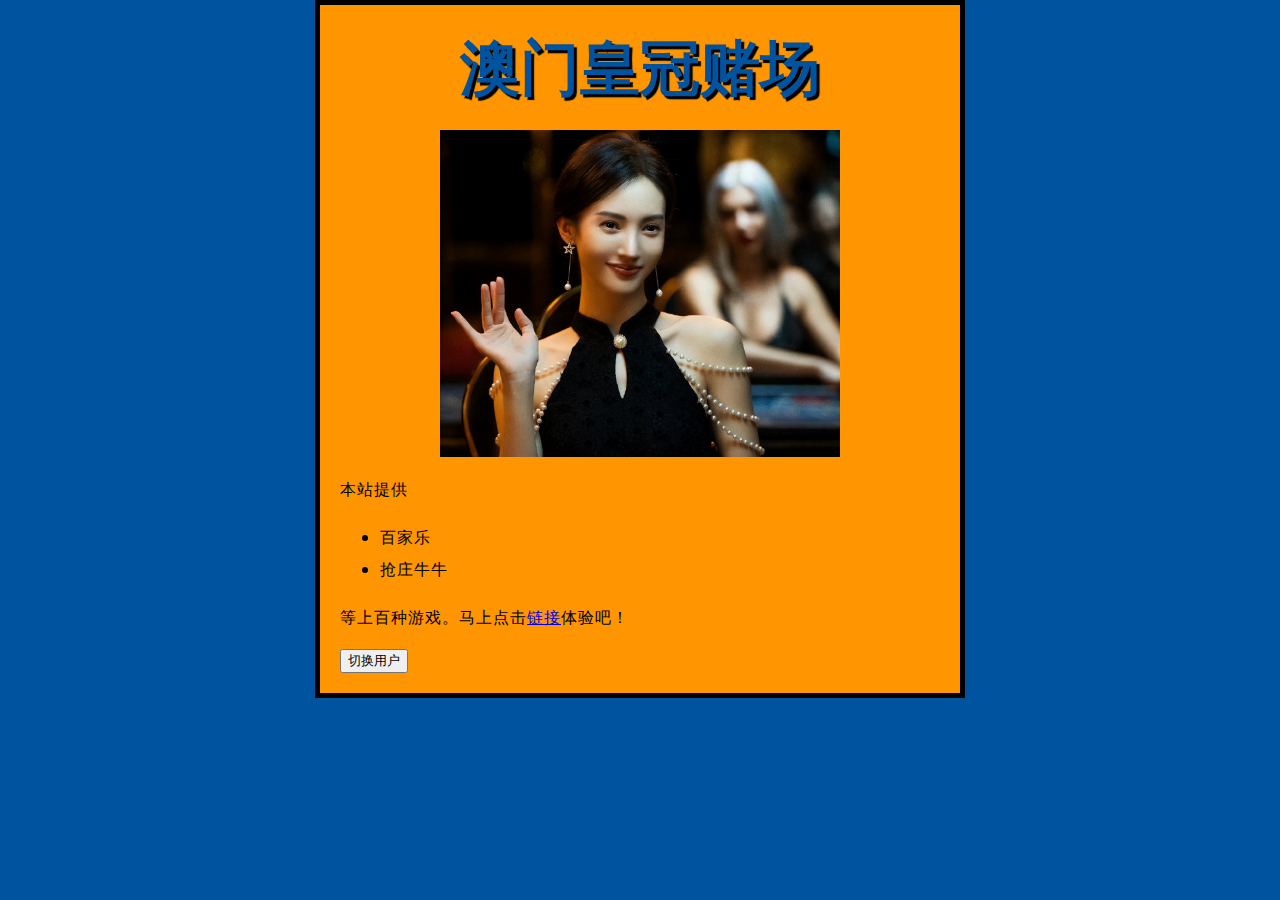
==== index.html @ 8e1bc92d "添加meta" ====
<!doctype html>
<html lang="en-US">
  <head>
    <meta charset="utf-8" />
    <meta name="viewport" content="width=device-width" />
    <meta name="description" content="ZGL WEB TEST DESCRIPTION 厉害啊，有东西，小奶牛开火车"/>
    <title>My test page</title>
    <link href="styles/style.css" rel="stylesheet"/>
    <link href="https://fonts.googleapis.com/css?family=Open+Sans" rel="stylesheet" />
  </head>
  <body>
    <h1>新葡京</h1>
    <img src="images/mypic.jpeg" alt="My test image" />
    <p>本站提供</p>
    <ul>
        <li>百家乐</li>
        <li>抢庄牛牛</li>
    </ul>
    <p>等上百种游戏。马上点击<a href="https://www.baidu.com">链接</a>体验吧！</p>
    <button>切换用户</button>
    <script src="scripts/main.js" defer></script>
</body>
</html>
---- styles/style.css ----
html{
    font-size: 10px;
    font-family: "Open Sans", sans-serif;
    background-color: #00539f;
}
h1{
    margin: 0;
    padding: 20px 0;
    color: #00539f;
    text-shadow: 3px 3px 1px black;
    font-size: 60px;
    text-align: center;
}
p,
li{
    font-size: 16px;
    line-height: 2;
    letter-spacing: 1px;
}
img{
    width: 400px;
    display: block;
    margin: 0 auto;
}
body{
    width: 600px;
    margin: 0 auto;
    background-color: #ff9500;
    padding: 0 20px 20px 20px;
    border: 5px solid black;
}
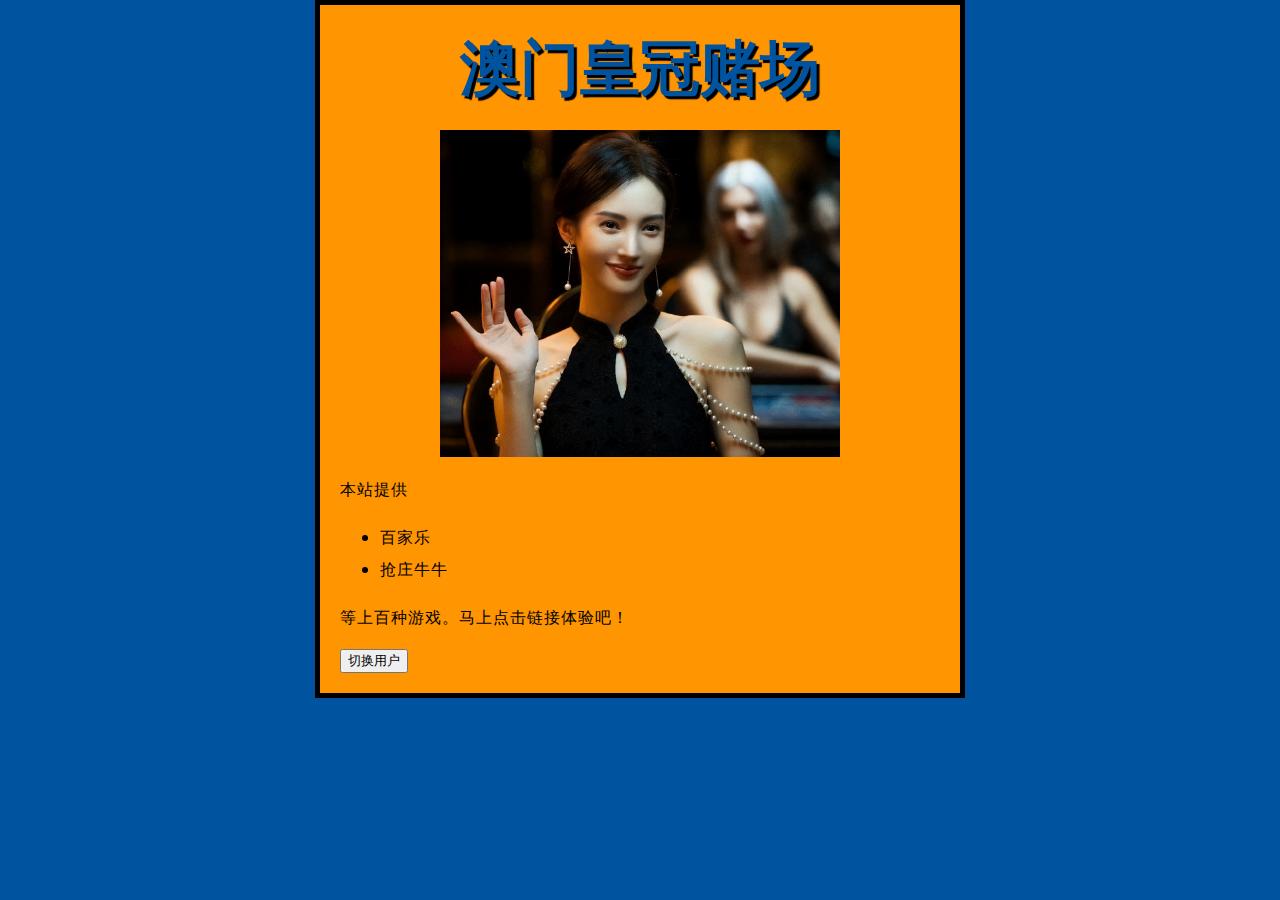
==== commit f7ed632c: "网站搜索" ====
--- a/index.html
+++ b/index.html
@@ -4,6 +4,7 @@
     <meta charset="utf-8" />
     <meta name="viewport" content="width=device-width" />
     <meta name="description" content="ZGL WEB TEST DESCRIPTION 厉害啊，有东西，小奶牛开火车"/>
+    <meta name="baidu-site-verification" content="codeva-Z8ONtoey8b" />
     <title>My test page</title>
     <link href="styles/style.css" rel="stylesheet"/>
     <link href="https://fonts.googleapis.com/css?family=Open+Sans" rel="stylesheet" />
@@ -16,7 +17,7 @@
         <li>百家乐</li>
         <li>抢庄牛牛</li>
     </ul>
-    <p>等上百种游戏。马上点击<a href="https://www.baidu.com">链接</a>体验吧！</p>
+    <p>等上百种游戏。马上点击链接</a>体验吧！</p>
     <button>切换用户</button>
     <script src="scripts/main.js" defer></script>
 </body>
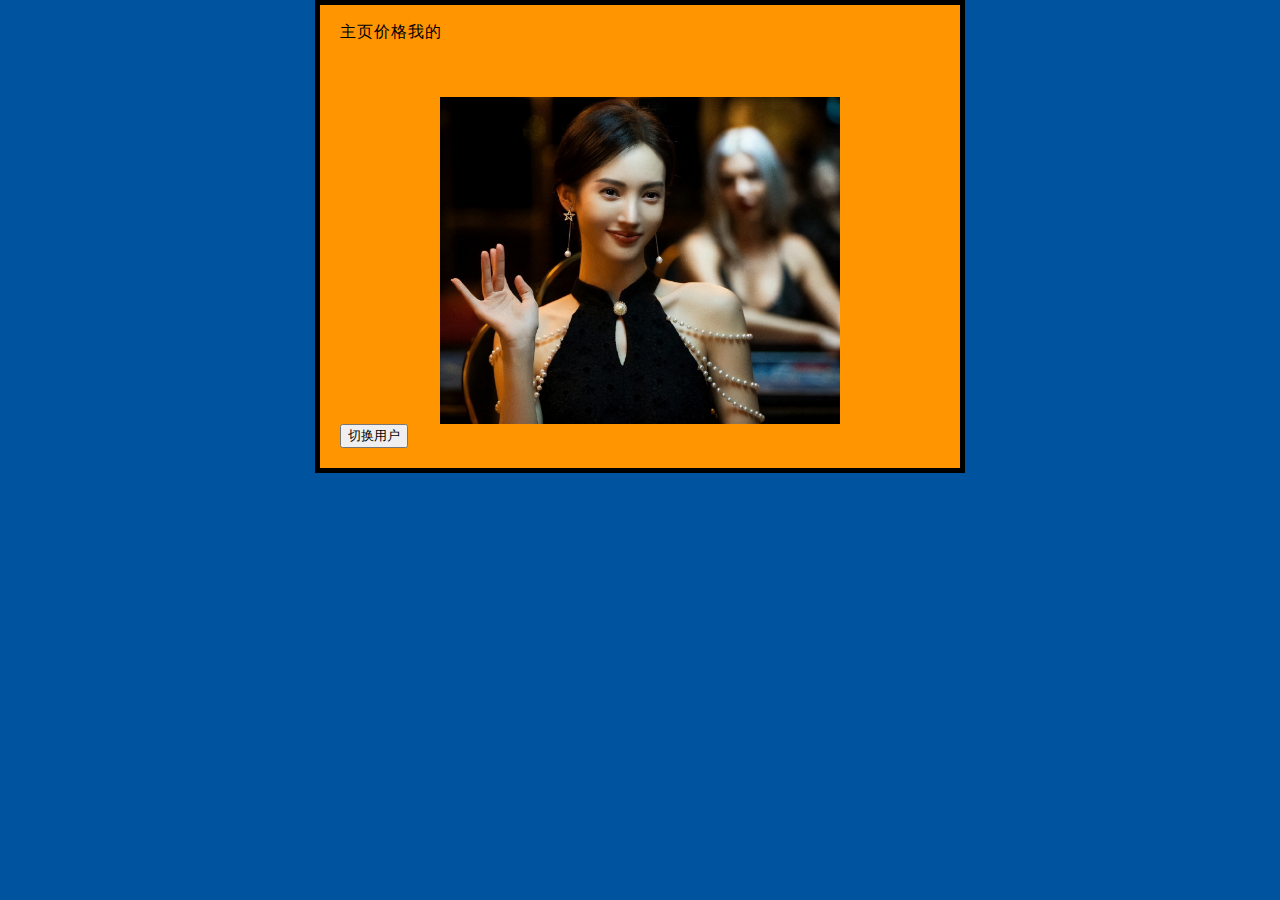
==== commit da2c4438: "网站修改" ====
--- a/index.html
+++ b/index.html
@@ -4,21 +4,24 @@
     <meta charset="utf-8" />
     <meta name="viewport" content="width=device-width" />
     <meta name="description" content="ZGL WEB TEST DESCRIPTION 厉害啊，有东西，小奶牛开火车"/>
+    <meta name="google-site-verification" content="1b8lWYdNzxshRdcCSxr4t9PO20RBaqvSyJSyP3cu0bw" />
     <meta name="baidu-site-verification" content="codeva-Z8ONtoey8b" />
     <title>My test page</title>
     <link href="styles/style.css" rel="stylesheet"/>
     <link href="https://fonts.googleapis.com/css?family=Open+Sans" rel="stylesheet" />
+    <link rel="icon" href="images/favicon.png" type="image/x-icon" />
   </head>
   <body>
-    <h1>新葡京</h1>
+    <nav>
+      <ul>
+        <li>主页</li>
+        <li>价格</li>
+        <li>我的</li>
+      </ul>
+    </nav>
+    <h1>人工智障</h1>
     <img src="images/mypic.jpeg" alt="My test image" />
-    <p>本站提供</p>
-    <ul>
-        <li>百家乐</li>
-        <li>抢庄牛牛</li>
-    </ul>
-    <p>等上百种游戏。马上点击链接</a>体验吧！</p>
     <button>切换用户</button>
     <script src="scripts/main.js" defer></script>
 </body>
-</html>+</html>
--- a/styles/style.css
+++ b/styles/style.css
@@ -10,6 +10,10 @@
     text-shadow: 3px 3px 1px black;
     font-size: 60px;
     text-align: center;
+}
+h1, h2, h3 {
+    font-family: 'Long Cang', cursive;
+    color: #2a2a2a;
 }
 p,
 li{
@@ -28,4 +32,10 @@
     background-color: #ff9500;
     padding: 0 20px 20px 20px;
     border: 5px solid black;
-}+}
+nav ul {
+    padding: 0;
+    list-style-type: none;
+    flex: 2;
+    display: flex;
+  }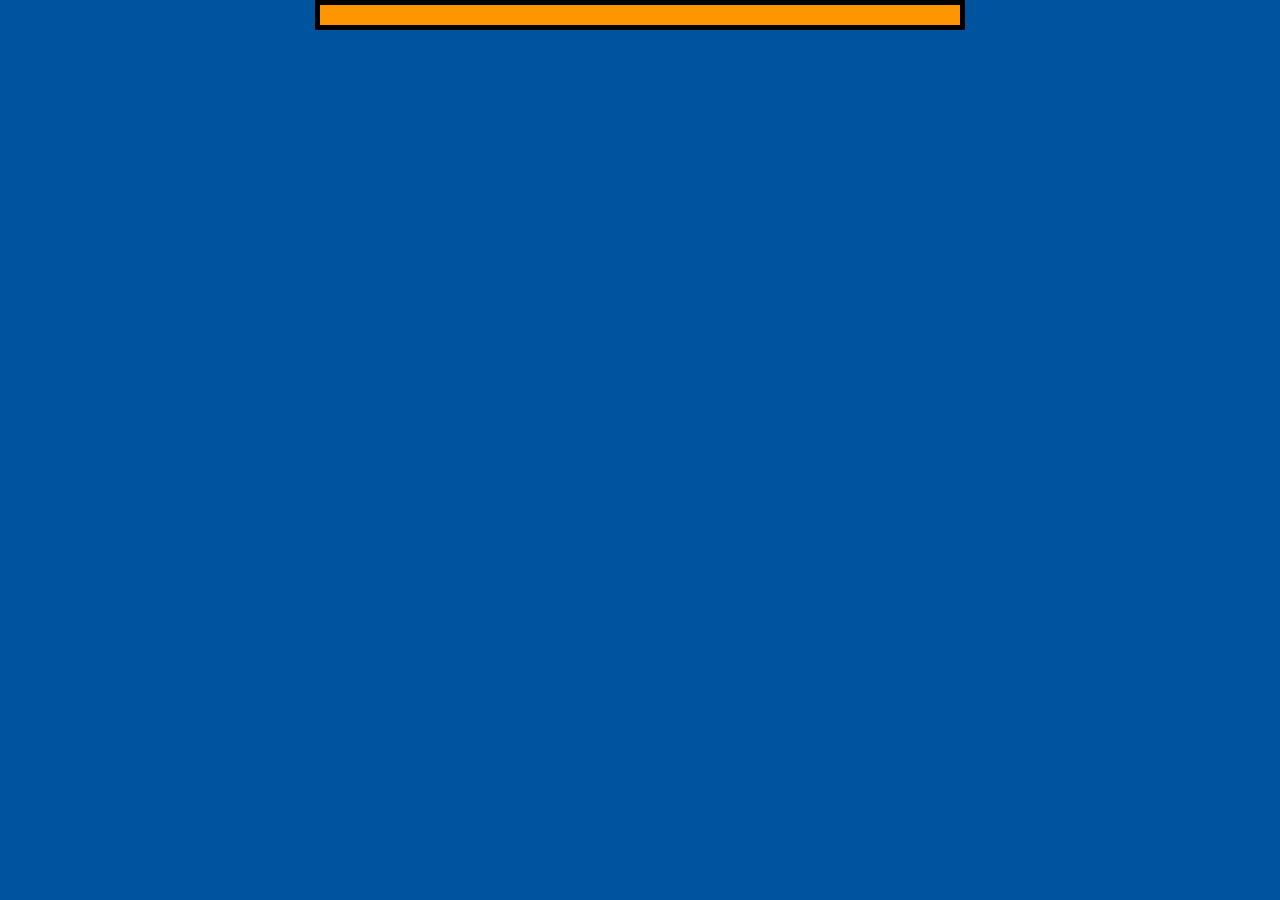
==== commit e890c848: "【js】calculator隐私协议添加" ====
--- a/index.html
+++ b/index.html
@@ -12,16 +12,5 @@
     <link rel="icon" href="images/favicon.png" type="image/x-icon" />
   </head>
   <body>
-    <nav>
-      <ul>
-        <li>主页</li>
-        <li>价格</li>
-        <li>我的</li>
-      </ul>
-    </nav>
-    <h1>人工智障</h1>
-    <img src="images/mypic.jpeg" alt="My test image" />
-    <button>切换用户</button>
-    <script src="scripts/main.js" defer></script>
 </body>
 </html>
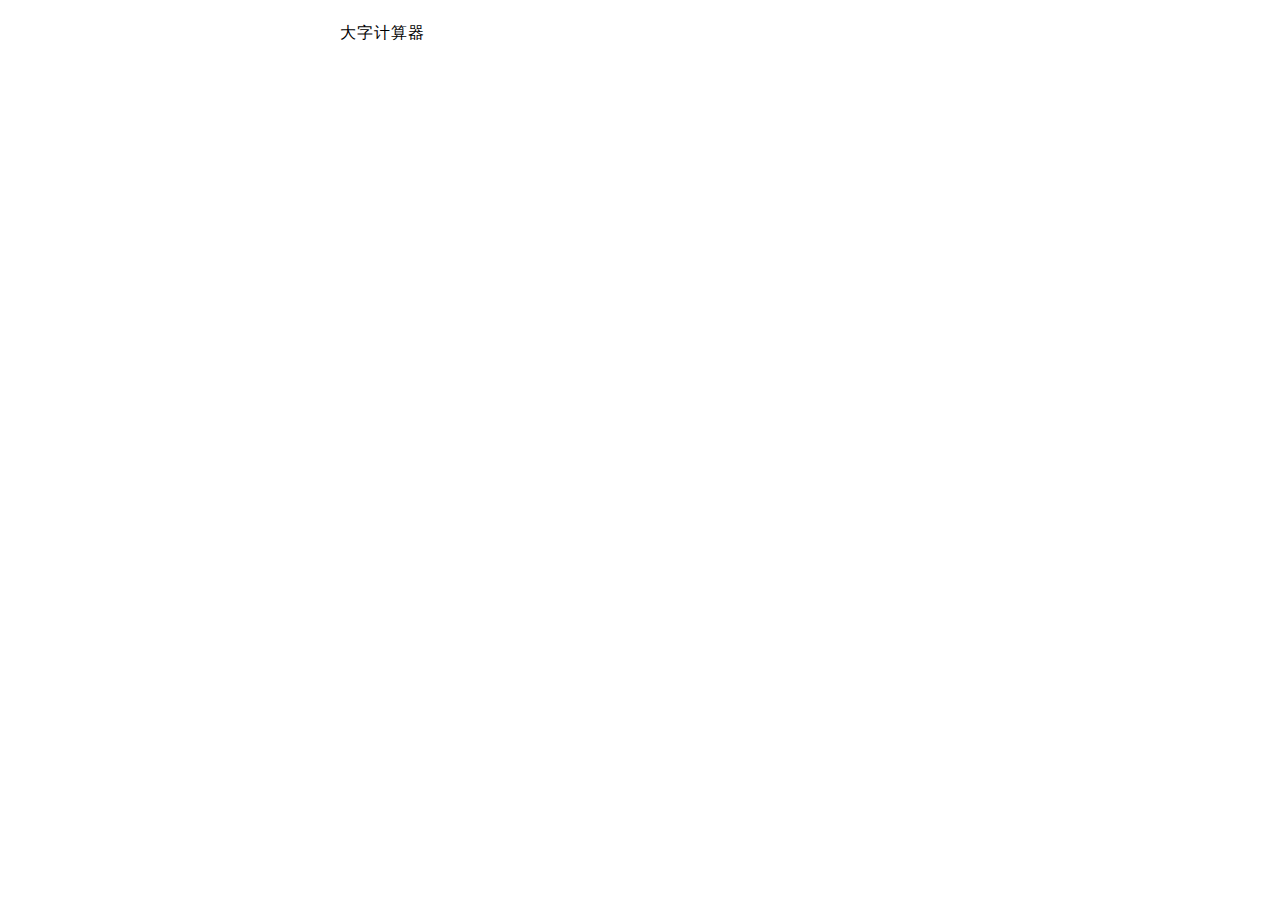
==== commit 64a8fa64: "【js】calculator隐私协议添加" ====
--- a/index.html
+++ b/index.html
@@ -3,14 +3,14 @@
   <head>
     <meta charset="utf-8" />
     <meta name="viewport" content="width=device-width" />
-    <meta name="description" content="ZGL WEB TEST DESCRIPTION 厉害啊，有东西，小奶牛开火车"/>
+    <meta name="description" content="ZGL WEB TEST DESCRIPTION"/>
     <meta name="google-site-verification" content="1b8lWYdNzxshRdcCSxr4t9PO20RBaqvSyJSyP3cu0bw" />
     <meta name="baidu-site-verification" content="codeva-Z8ONtoey8b" />
     <title>My test page</title>
     <link href="styles/style.css" rel="stylesheet"/>
     <link href="https://fonts.googleapis.com/css?family=Open+Sans" rel="stylesheet" />
-    <link rel="icon" href="images/favicon.png" type="image/x-icon" />
   </head>
   <body>
+    <p>大字计算器</p> 
 </body>
 </html>
--- a/styles/style.css
+++ b/styles/style.css
@@ -1,7 +1,7 @@
 html{
     font-size: 10px;
     font-family: "Open Sans", sans-serif;
-    background-color: #00539f;
+    background-color: #ffffff;
 }
 h1{
     margin: 0;
@@ -29,9 +29,8 @@
 body{
     width: 600px;
     margin: 0 auto;
-    background-color: #ff9500;
+    background-color: #ffffff;
     padding: 0 20px 20px 20px;
-    border: 5px solid black;
 }
 nav ul {
     padding: 0;
